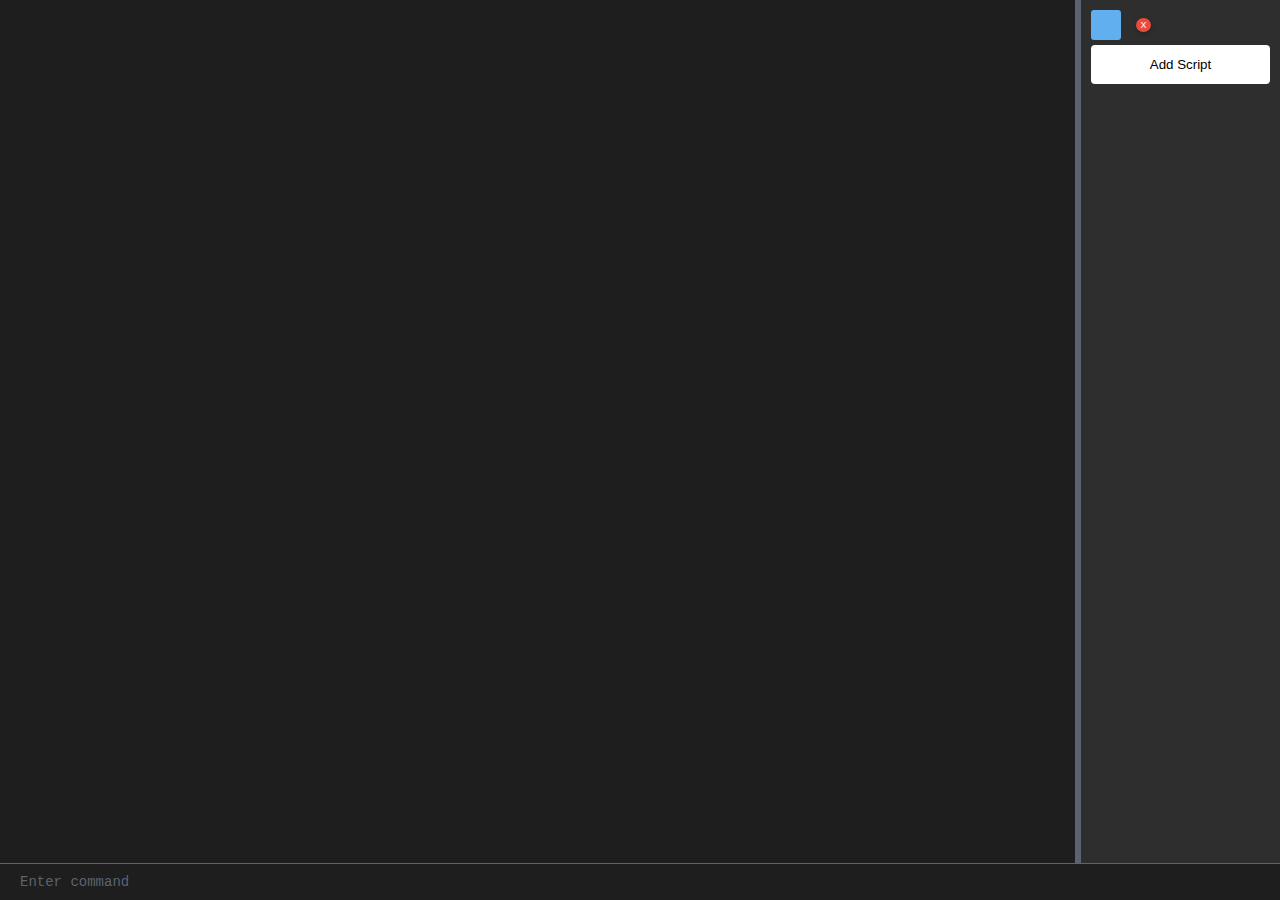
==== src/main/resources/templates/terminal.html @ c23c6eac "js 분리" ====
<!DOCTYPE html>
<html xmlns:th="http://www.thymeleaf.org">
<head>
    <title th:text="${title}"></title>
    <style>
        /* 기존 CSS 스타일 */
        body {
            background-color: #1e1e1e;
            color: #c5c8c6;
            font-family: 'Courier New', Courier, monospace;
            margin: 0;
            padding: 0;
            display: flex;
            flex-direction: row;
            height: 100vh;
            overflow: hidden;
        }
        #container {
            display: flex;
            flex-direction: column;
            flex: 1;
            overflow: hidden;
        }
        #output {
            flex: 1;
            background-color: #1e1e1e;
            color: #c5c8c6;
            padding: 10px;
            overflow-y: auto;
            white-space: pre-wrap;
            box-sizing: border-box;
            display: flex;
            flex-direction: column;
            margin-bottom: 60px;
        }
        #input-container {
            position: fixed;
            bottom: 0px;
            align-items: center;
            padding: 10px;
            background-color: #1e1e1e;
            border-top: 1px solid #5c6370;
            box-sizing: border-box;
            width: 100%;
            display: flex;
        }
        #prompt {
            color: #61afef;
            margin-right: 5px;
        }
        #command {
            background-color: #1e1e1e;
            color: #c5c8c6;
            border: none;
            outline: none;
            font-family: 'Courier New', Courier, monospace;
            font-size: 14px;
            padding: 0 5px;
            width: 100%;
            resize: none;
            box-sizing: border-box;
            height: 100%;
        }
        #command::placeholder {
            color: #5c6370;
        }
        .command-line {
            color: #98c379;
        }
        .output-line {
            color: #c5c8c6;
        }
        .error-line {
            color: #e06c75;
        }
        #sidebar {
            background-color: #2e2e2e;
            width: 200px;
            overflow-y: auto;
            border-left: 1px solid #5c6370;
            display: flex;
            flex-direction: column;
            padding: 10px;
            box-sizing: border-box;
            height: 100%;
            transition: width 0.2s;
        }
        .file-icon {
            background-color: #61afef;
            color: #1e1e1e;
            display: inline-block;
            width: 30px;
            height: 30px;
            text-align: center;
            line-height: 30px;
            margin-right: 10px;
            border-radius: 3px;
        }
        .file-icon:hover {
            transform: scale(1.5);
        }
        .file-item {
            display: flex;
            align-items: center;
            margin-bottom: 5px;
        }
        .file-name {
            color: #c5c8c6;
            text-decoration: underline;
            cursor: pointer;
        }
        #drag-handle {
            width: 5px;
            cursor: ew-resize;
            background-color: #5c6370;
        }
        #input-drag-handle {
            height: 5px;
            cursor: ns-resize;
            background-color: #5c6370;
            width: 100%;
        }

        /* 모달 창 스타일 */
        .modal {
            /* 초기 상태에서는 보이지 않도록 설정 */
            display: none;
            position: fixed;
            z-index: 1000;
            left: 0;
            top: 0;
            width: 100%;
            height: 100%;
            overflow: auto;
            background-color: rgba(0,0,0,0.7);
            align-items: center;
            justify-content: center;
        }
        .modal-content {
            background-color: #2e2e2e;
            padding: 20px;
            border-radius: 8px;
            width: 90%;
            max-width: 600px;
            box-sizing: border-box;
            box-shadow: 0px 4px 15px rgba(0, 0, 0, 0.5);
        }
        .modal-title {
            font-size: 1.5em;
            margin-bottom: 10px;
            background: 0;
            border-width: 0;
            color: #fff;
        }
        .modal-editor {
            width: 100%;
            height: 400px;
            background-color: #1e1e1e;
            color: #c5c8c6;
            border: none;
            outline: none;
            padding: 10px;
            box-sizing: border-box;
            font-family: 'Courier New', Courier, monospace;
            font-size: 14px;
            border-radius: 5px;
        }
        .modal-buttons {
            display: flex;
            justify-content: space-between;
            margin-top: 20px;
        }
        .modal-buttons button {
            background-color: #61afef;
            color: #1e1e1e;
            border: none;
            padding: 10px 20px;
            margin: 5px;
            cursor: pointer;
            border-radius: 5px;
            font-size: 14px;
        }
        .modal-buttons button:hover {
            background-color: #52a0e6;
        }
        .btn {
            width: 100%;
            color: #dad7d7;
            background: #434343;
            --btn-padding: 0.75rem 1.25rem;
            --btn-border: 1px solid var(--secondary-color);
            --btn-radius: 4px;
            position: relative;
            padding: var(--btn-padding);
            color: var(--btn-color,#000);
            background: var(--btn-bg,#fff);
            border: var(--btn-border);
            border-radius: var(--btn-radius);
            white-space: nowrap;
            cursor: pointer;
        }
        .btn-jittery {
            animation: jittery 4s infinite;
        }
        .btn-primary {
            --btn-bg: var(--primary-color);
            --btn-border: 1px solid var(--btn-bg);
        }
        .btn:hover {
            transform: scale(1.05);
        }
        @keyframes rotate {
            0% {
                transform: rotate(0deg);
            }
            100% {
                transform: rotate(360deg);
            }
        }

        .run-animation {
            animation: rotate 0.5s ease-in-out;
        }
        .styled-delete-btn {
            background-color: #e74c3c; /* 배경색 */
            color: white; /* 텍스트 색상 */
            border: none; /* 테두리 제거 */
            border-radius: 50%; /* 둥근 모서리 */
            width: 15px; /* 버튼 너비 */
            height: 14px; /* 버튼 높이 */
            display: flex; /* 내부 요소를 가운데 정렬하기 위해 flex 사용 */
            align-items: center; /* 세로 중앙 정렬 */
            justify-content: center; /* 가로 중앙 정렬 */
            cursor: pointer; /* 커서 포인터로 변경 */
            box-shadow: 0 2px 5px rgba(0, 0, 0, 0.2); /* 그림자 효과 */
            transition: background-color 0.3s, transform 0.3s; /* 배경색 및 변형 애니메이션 추가 */
            font-size: 9px; /* 글자 크기 */
            margin-left: 5px;
        }

        .styled-delete-btn:hover {
            background-color: #c0392b; /* 호버 시 배경색 변경 */
            transform: scale(1.1); /* 호버 시 버튼 확대 */
        }

        .styled-delete-btn:active {
            background-color: #a93226; /* 클릭 시 배경색 변경 */
            transform: scale(1.05); /* 클릭 시 버튼 약간 축소 */
        }

        .styled-delete-btn:focus {
            outline: none; /* 포커스 시 아웃라인 제거 */
        }
    </style>
    <script>
        window.barokaPath = `[[${barokaPath}]]`;
        window.username = `[[${username}]]`; // 타임리프를 통해 서버에서 사용자 이름을 전달받음
        window.sessionId = `[[${sessionId}]]`; // 타임리프를 통해 서버에서 세션 ID를 전달받음
    </script>
    <script src="/js/terminal.js"></script>
</head>
<body>
<div id="container">
    <div id="output">
        <!-- 명령어와 결과가 위에서부터 쌓입니다. -->
    </div>
    <div id="input-drag-handle"></div>
    <div id="input-container">
        <span id="prompt"></span>
        <textarea id="command" placeholder="Enter command" rows="1"></textarea>
    </div>
</div>
<div id="drag-handle"></div>
<div id="sidebar">
    <div id="file-list" th:fragment="file-list">
        <div class="file-item" th:each="barokaFile, iterStat : ${barokaFiles}">
            <div class="file-icon"
                 th:barokaFile="${barokaFile}"
                 th:style="'background-color:' + ${colors[iterStat.index]}"
                 th:text="${#strings.substring(barokaFile, 0, 1)}"
                 onclick="runScript(this, this.getAttribute('barokaFile'))"></div>
            <div class="file-name" th:text="${barokaFile}" onclick="openEditor('baroka', this)"></div>
            <button th:barokaFile="${barokaFile}"
                    class="styled-delete-btn"
                    onclick="confirmDelete(this.getAttribute('barokaFile'))">X</button>
        </div>
        <div class="file-item">
            <button class="btn btn-primary btn-jittery" onclick="openEditor('baroka')">Add Script</button>
        </div>
    </div>
</div>

<!-- 모달 창 -->
<div id="editModal" class="modal">
    <div class="modal-content">
        <input class="modal-title" id="modalTitle" value="Untitled">
        <textarea id="modalEditor" class="modal-editor" rows="20"></textarea>
        <div class="modal-buttons">
            <button onclick="quit()">나가기</button>
            <button onclick="saveAndQuit()">저장 후 나가기</button>
        </div>
    </div>
</div>
</body>
</html>
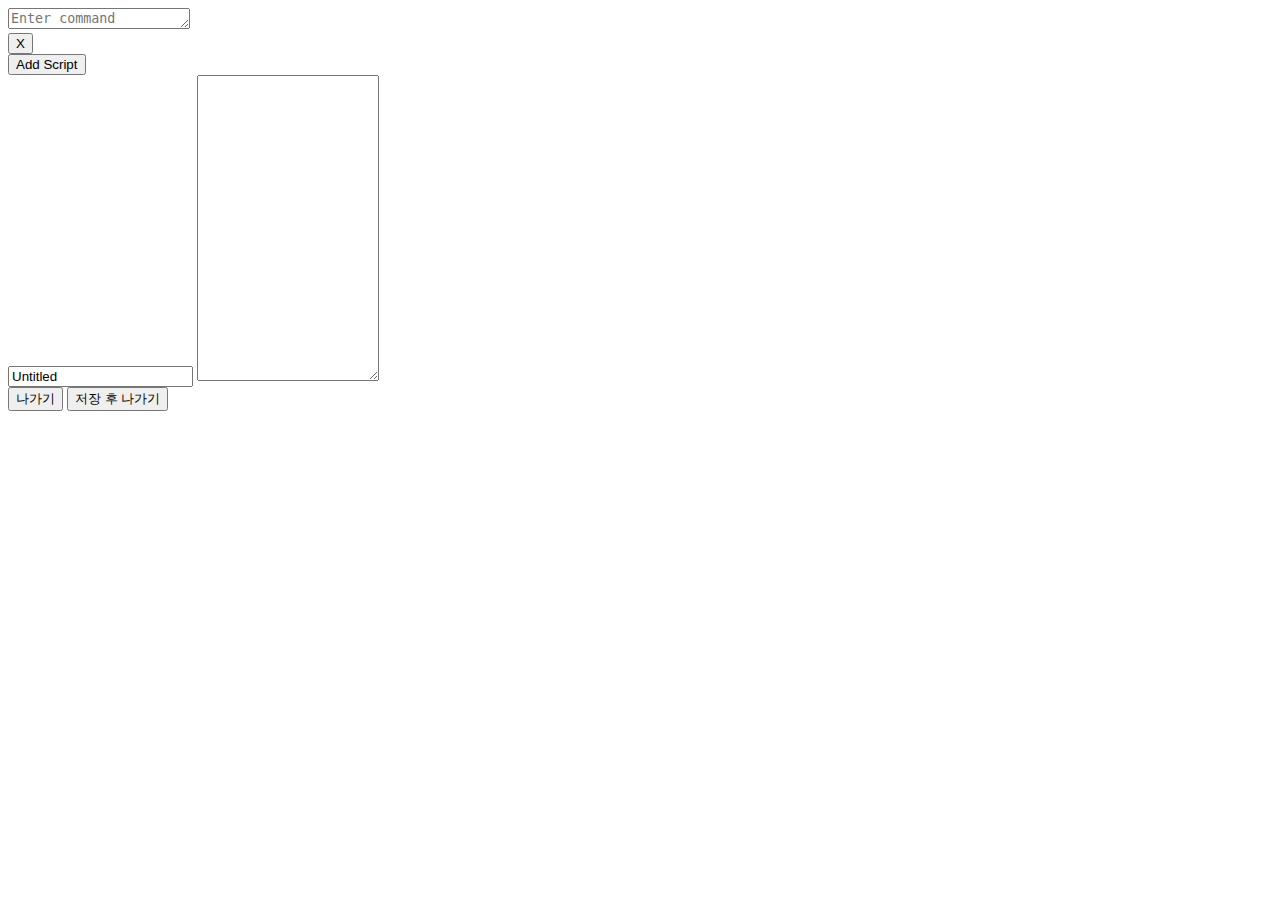
==== commit 30c2ccff: "css 분리" ====
--- a/src/main/resources/templates/terminal.html
+++ b/src/main/resources/templates/terminal.html
@@ -2,256 +2,7 @@
 <html xmlns:th="http://www.thymeleaf.org">
 <head>
     <title th:text="${title}"></title>
-    <style>
-        /* 기존 CSS 스타일 */
-        body {
-            background-color: #1e1e1e;
-            color: #c5c8c6;
-            font-family: 'Courier New', Courier, monospace;
-            margin: 0;
-            padding: 0;
-            display: flex;
-            flex-direction: row;
-            height: 100vh;
-            overflow: hidden;
-        }
-        #container {
-            display: flex;
-            flex-direction: column;
-            flex: 1;
-            overflow: hidden;
-        }
-        #output {
-            flex: 1;
-            background-color: #1e1e1e;
-            color: #c5c8c6;
-            padding: 10px;
-            overflow-y: auto;
-            white-space: pre-wrap;
-            box-sizing: border-box;
-            display: flex;
-            flex-direction: column;
-            margin-bottom: 60px;
-        }
-        #input-container {
-            position: fixed;
-            bottom: 0px;
-            align-items: center;
-            padding: 10px;
-            background-color: #1e1e1e;
-            border-top: 1px solid #5c6370;
-            box-sizing: border-box;
-            width: 100%;
-            display: flex;
-        }
-        #prompt {
-            color: #61afef;
-            margin-right: 5px;
-        }
-        #command {
-            background-color: #1e1e1e;
-            color: #c5c8c6;
-            border: none;
-            outline: none;
-            font-family: 'Courier New', Courier, monospace;
-            font-size: 14px;
-            padding: 0 5px;
-            width: 100%;
-            resize: none;
-            box-sizing: border-box;
-            height: 100%;
-        }
-        #command::placeholder {
-            color: #5c6370;
-        }
-        .command-line {
-            color: #98c379;
-        }
-        .output-line {
-            color: #c5c8c6;
-        }
-        .error-line {
-            color: #e06c75;
-        }
-        #sidebar {
-            background-color: #2e2e2e;
-            width: 200px;
-            overflow-y: auto;
-            border-left: 1px solid #5c6370;
-            display: flex;
-            flex-direction: column;
-            padding: 10px;
-            box-sizing: border-box;
-            height: 100%;
-            transition: width 0.2s;
-        }
-        .file-icon {
-            background-color: #61afef;
-            color: #1e1e1e;
-            display: inline-block;
-            width: 30px;
-            height: 30px;
-            text-align: center;
-            line-height: 30px;
-            margin-right: 10px;
-            border-radius: 3px;
-        }
-        .file-icon:hover {
-            transform: scale(1.5);
-        }
-        .file-item {
-            display: flex;
-            align-items: center;
-            margin-bottom: 5px;
-        }
-        .file-name {
-            color: #c5c8c6;
-            text-decoration: underline;
-            cursor: pointer;
-        }
-        #drag-handle {
-            width: 5px;
-            cursor: ew-resize;
-            background-color: #5c6370;
-        }
-        #input-drag-handle {
-            height: 5px;
-            cursor: ns-resize;
-            background-color: #5c6370;
-            width: 100%;
-        }
-
-        /* 모달 창 스타일 */
-        .modal {
-            /* 초기 상태에서는 보이지 않도록 설정 */
-            display: none;
-            position: fixed;
-            z-index: 1000;
-            left: 0;
-            top: 0;
-            width: 100%;
-            height: 100%;
-            overflow: auto;
-            background-color: rgba(0,0,0,0.7);
-            align-items: center;
-            justify-content: center;
-        }
-        .modal-content {
-            background-color: #2e2e2e;
-            padding: 20px;
-            border-radius: 8px;
-            width: 90%;
-            max-width: 600px;
-            box-sizing: border-box;
-            box-shadow: 0px 4px 15px rgba(0, 0, 0, 0.5);
-        }
-        .modal-title {
-            font-size: 1.5em;
-            margin-bottom: 10px;
-            background: 0;
-            border-width: 0;
-            color: #fff;
-        }
-        .modal-editor {
-            width: 100%;
-            height: 400px;
-            background-color: #1e1e1e;
-            color: #c5c8c6;
-            border: none;
-            outline: none;
-            padding: 10px;
-            box-sizing: border-box;
-            font-family: 'Courier New', Courier, monospace;
-            font-size: 14px;
-            border-radius: 5px;
-        }
-        .modal-buttons {
-            display: flex;
-            justify-content: space-between;
-            margin-top: 20px;
-        }
-        .modal-buttons button {
-            background-color: #61afef;
-            color: #1e1e1e;
-            border: none;
-            padding: 10px 20px;
-            margin: 5px;
-            cursor: pointer;
-            border-radius: 5px;
-            font-size: 14px;
-        }
-        .modal-buttons button:hover {
-            background-color: #52a0e6;
-        }
-        .btn {
-            width: 100%;
-            color: #dad7d7;
-            background: #434343;
-            --btn-padding: 0.75rem 1.25rem;
-            --btn-border: 1px solid var(--secondary-color);
-            --btn-radius: 4px;
-            position: relative;
-            padding: var(--btn-padding);
-            color: var(--btn-color,#000);
-            background: var(--btn-bg,#fff);
-            border: var(--btn-border);
-            border-radius: var(--btn-radius);
-            white-space: nowrap;
-            cursor: pointer;
-        }
-        .btn-jittery {
-            animation: jittery 4s infinite;
-        }
-        .btn-primary {
-            --btn-bg: var(--primary-color);
-            --btn-border: 1px solid var(--btn-bg);
-        }
-        .btn:hover {
-            transform: scale(1.05);
-        }
-        @keyframes rotate {
-            0% {
-                transform: rotate(0deg);
-            }
-            100% {
-                transform: rotate(360deg);
-            }
-        }
-
-        .run-animation {
-            animation: rotate 0.5s ease-in-out;
-        }
-        .styled-delete-btn {
-            background-color: #e74c3c; /* 배경색 */
-            color: white; /* 텍스트 색상 */
-            border: none; /* 테두리 제거 */
-            border-radius: 50%; /* 둥근 모서리 */
-            width: 15px; /* 버튼 너비 */
-            height: 14px; /* 버튼 높이 */
-            display: flex; /* 내부 요소를 가운데 정렬하기 위해 flex 사용 */
-            align-items: center; /* 세로 중앙 정렬 */
-            justify-content: center; /* 가로 중앙 정렬 */
-            cursor: pointer; /* 커서 포인터로 변경 */
-            box-shadow: 0 2px 5px rgba(0, 0, 0, 0.2); /* 그림자 효과 */
-            transition: background-color 0.3s, transform 0.3s; /* 배경색 및 변형 애니메이션 추가 */
-            font-size: 9px; /* 글자 크기 */
-            margin-left: 5px;
-        }
-
-        .styled-delete-btn:hover {
-            background-color: #c0392b; /* 호버 시 배경색 변경 */
-            transform: scale(1.1); /* 호버 시 버튼 확대 */
-        }
-
-        .styled-delete-btn:active {
-            background-color: #a93226; /* 클릭 시 배경색 변경 */
-            transform: scale(1.05); /* 클릭 시 버튼 약간 축소 */
-        }
-
-        .styled-delete-btn:focus {
-            outline: none; /* 포커스 시 아웃라인 제거 */
-        }
-    </style>
+    <link rel="stylesheet" href="/css/terminal.css">
     <script>
         window.barokaPath = `[[${barokaPath}]]`;
         window.username = `[[${username}]]`; // 타임리프를 통해 서버에서 사용자 이름을 전달받음
